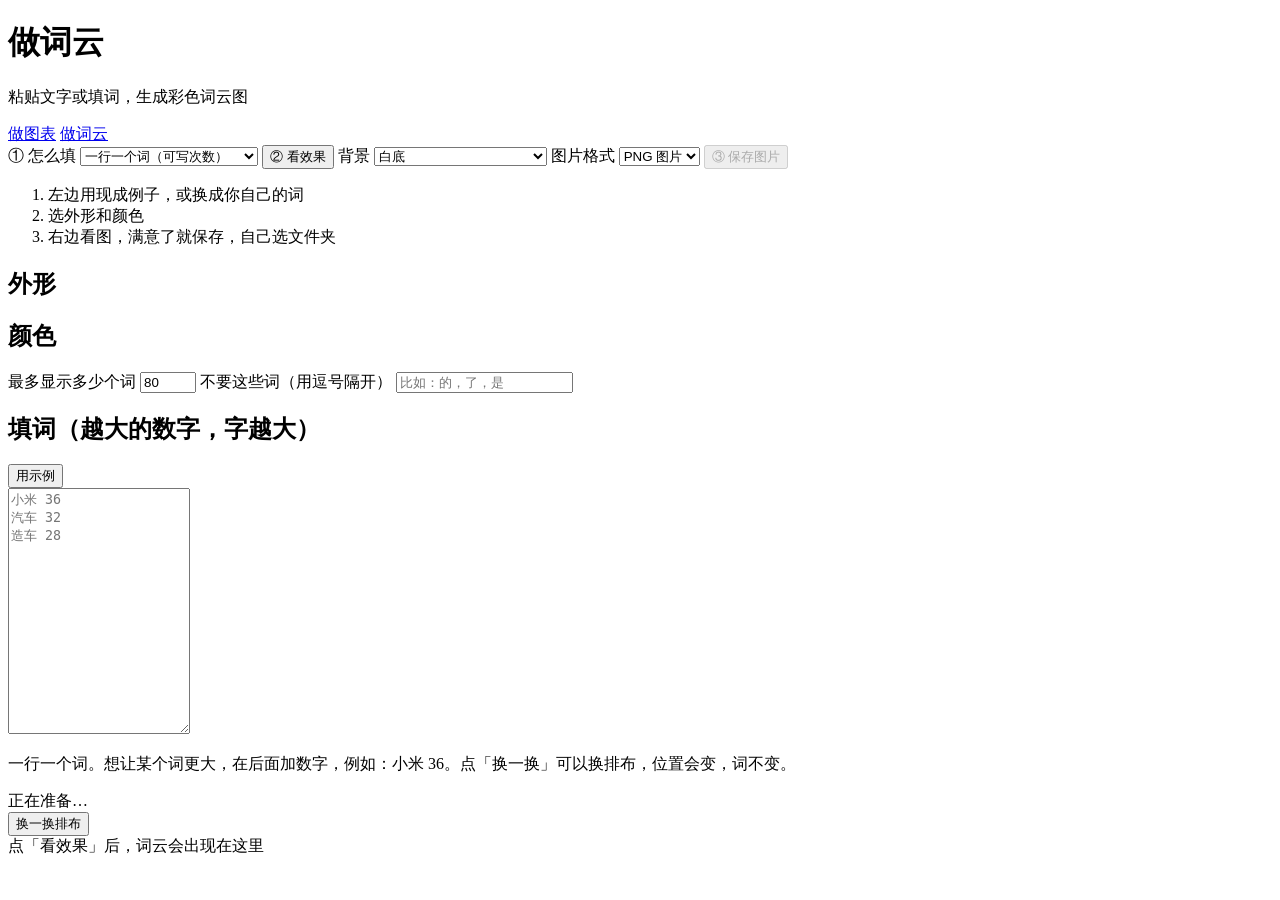
==== chartkit/src/chartkit/webapp/wordcloud.html @ 837466de "Add a beginner word-cloud page with Chinese text and save dialog. Co-authored-by: Cursor <cursoragen" ====
<!DOCTYPE html>
<html lang="zh-CN">
<head>
  <meta charset="UTF-8" />
  <meta name="viewport" content="width=device-width, initial-scale=1" />
  <title>做词云</title>
  <link rel="stylesheet" href="/static/style.css?v=13" />
</head>
<body>
  <header class="top">
    <div>
      <h1>做词云</h1>
      <p>粘贴文字或填词，生成彩色词云图</p>
      <nav class="switch">
        <a href="/">做图表</a>
        <a class="active" href="/wordcloud">做词云</a>
      </nav>
    </div>
    <div class="top-actions">
      <label class="preset-wrap">
        ① 怎么填
        <select id="mode">
          <option value="words">一行一个词（可写次数）</option>
          <option value="article">粘贴一整段文章，自动拆词</option>
        </select>
      </label>
      <button id="btn-render" class="primary">② 看效果</button>
      <label class="preset-wrap">
        背景
        <select id="export-bg">
          <option value="white">白底</option>
          <option value="transparent">透明底（可叠在 PPT 上）</option>
        </select>
      </label>
      <label class="preset-wrap">
        图片格式
        <select id="export-fmt">
          <option value="png">PNG 图片</option>
          <option value="jpg">JPG 图片</option>
        </select>
      </label>
      <button id="btn-download" class="ghost" disabled>③ 保存图片</button>
    </div>
  </header>

  <ol class="steps">
    <li>左边用现成例子，或换成你自己的词</li>
    <li>选外形和颜色</li>
    <li>右边看图，满意了就保存，自己选文件夹</li>
  </ol>

  <main class="layout">
    <section class="panel">
      <div class="block">
        <h2>外形</h2>
        <div id="shapes" class="chips"></div>
      </div>
      <div class="block">
        <h2>颜色</h2>
        <div id="palettes" class="chips"></div>
      </div>
      <div class="block fields">
        <label>最多显示多少个词
          <input id="max-words" type="number" min="10" max="300" value="80" />
        </label>
        <label>不要这些词（用逗号隔开）
          <input id="stopwords" placeholder="比如：的，了，是" />
        </label>
      </div>
      <div class="block">
        <div class="block-head">
          <h2 id="text-title">填词（越大的数字，字越大）</h2>
          <button type="button" id="btn-sample" class="mini">用示例</button>
        </div>
        <textarea id="text" rows="16" placeholder="小米 36&#10;汽车 32&#10;造车 28"></textarea>
      </div>
      <p class="hint">一行一个词。想让某个词更大，在后面加数字，例如：小米 36。点「换一换」可以换排布，位置会变，词不变。</p>
    </section>

    <section class="preview">
      <div class="preview-head">
        <div id="status" class="status">正在准备…</div>
        <button type="button" id="btn-shuffle" class="mini">换一换排布</button>
      </div>
      <div class="canvas">
        <img id="chart" alt="词云预览" hidden />
        <div id="empty" class="empty">点「看效果」后，词云会出现在这里</div>
      </div>
    </section>
  </main>

  <script src="/static/wordcloud.js?v=13"></script>
</body>
</html>
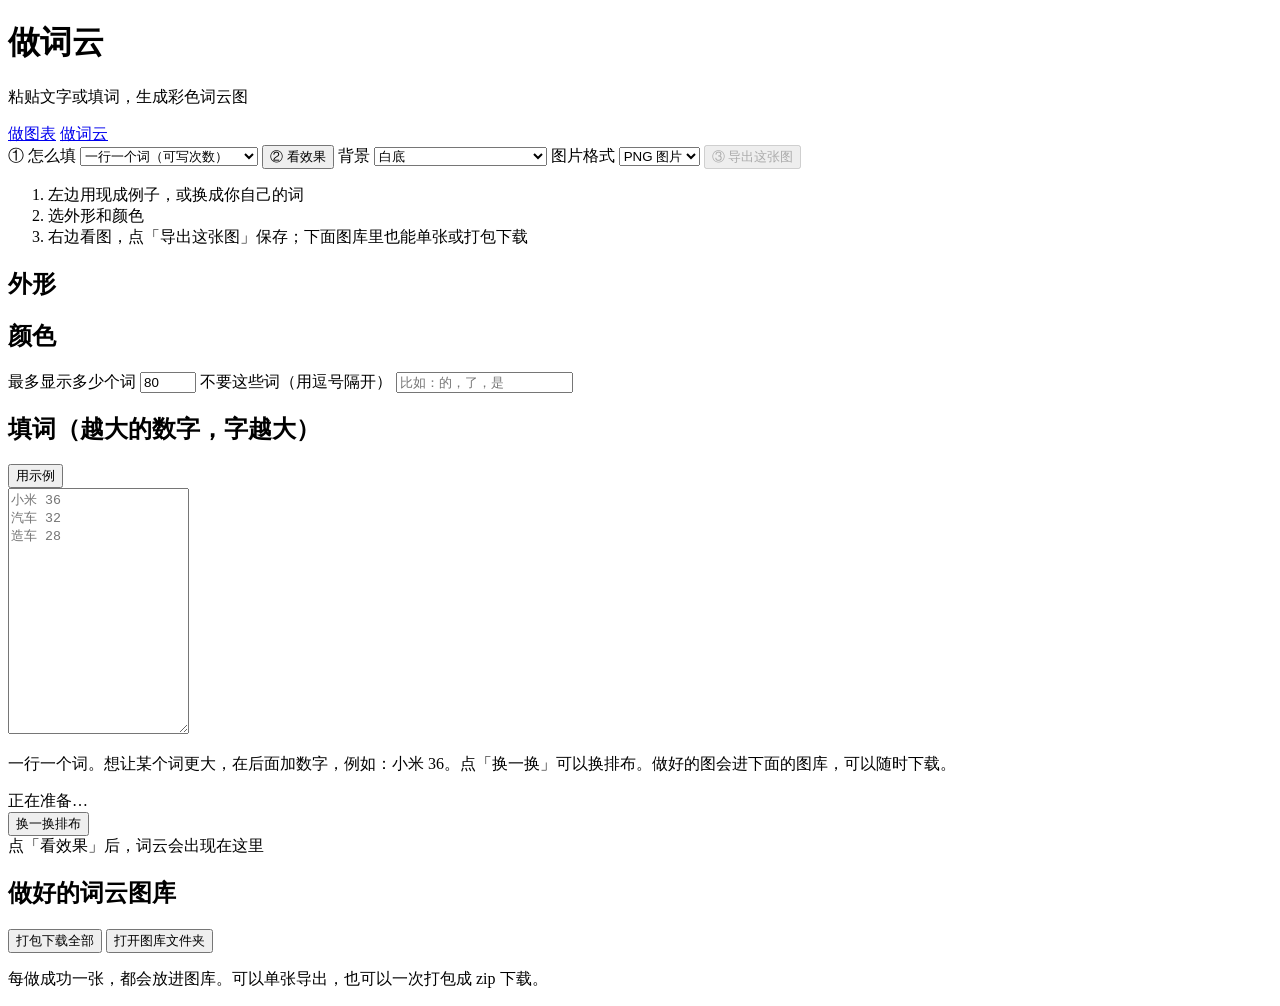
==== commit 81ee9dc0: "Export word clouds and let users download the finished gallery. Co-authored-by: Cursor <cursoragent@" ====
--- a/chartkit/src/chartkit/webapp/wordcloud.html
+++ b/chartkit/src/chartkit/webapp/wordcloud.html
@@ -4,7 +4,7 @@
   <meta charset="UTF-8" />
   <meta name="viewport" content="width=device-width, initial-scale=1" />
   <title>做词云</title>
-  <link rel="stylesheet" href="/static/style.css?v=13" />
+  <link rel="stylesheet" href="/static/style.css?v=14" />
 </head>
 <body>
   <header class="top">
@@ -39,14 +39,14 @@
           <option value="jpg">JPG 图片</option>
         </select>
       </label>
-      <button id="btn-download" class="ghost" disabled>③ 保存图片</button>
+      <button id="btn-download" class="primary" disabled>③ 导出这张图</button>
     </div>
   </header>
 
   <ol class="steps">
     <li>左边用现成例子，或换成你自己的词</li>
     <li>选外形和颜色</li>
-    <li>右边看图，满意了就保存，自己选文件夹</li>
+    <li>右边看图，点「导出这张图」保存；下面图库里也能单张或打包下载</li>
   </ol>
 
   <main class="layout">
@@ -74,7 +74,7 @@
         </div>
         <textarea id="text" rows="16" placeholder="小米 36&#10;汽车 32&#10;造车 28"></textarea>
       </div>
-      <p class="hint">一行一个词。想让某个词更大，在后面加数字，例如：小米 36。点「换一换」可以换排布，位置会变，词不变。</p>
+      <p class="hint">一行一个词。想让某个词更大，在后面加数字，例如：小米 36。点「换一换」可以换排布。做好的图会进下面的图库，可以随时下载。</p>
     </section>
 
     <section class="preview">
@@ -89,6 +89,18 @@
     </section>
   </main>
 
-  <script src="/static/wordcloud.js?v=13"></script>
+  <section class="gallery-wrap">
+    <div class="block-head">
+      <h2>做好的词云图库</h2>
+      <div class="gallery-actions">
+        <button type="button" id="btn-zip" class="primary">打包下载全部</button>
+        <button type="button" id="btn-open-gallery" class="mini">打开图库文件夹</button>
+      </div>
+    </div>
+    <p class="hint">每做成功一张，都会放进图库。可以单张导出，也可以一次打包成 zip 下载。</p>
+    <div id="gallery" class="gallery"></div>
+  </section>
+
+  <script src="/static/wordcloud.js?v=14"></script>
 </body>
 </html>
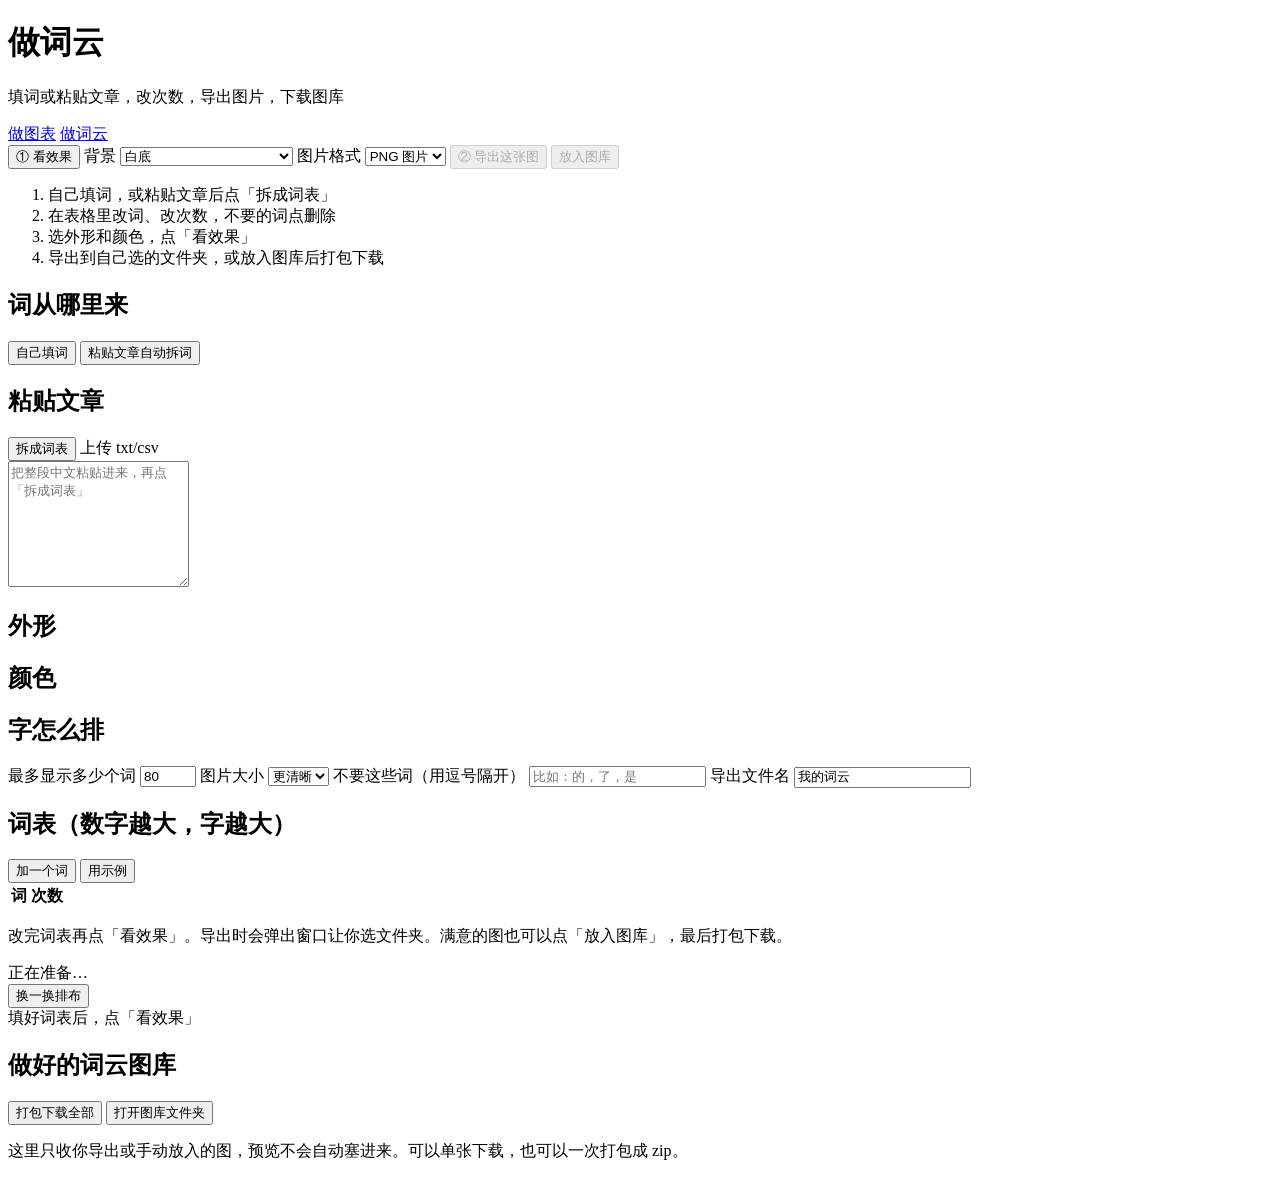
==== commit 1b6bc0f2: "Complete the word-cloud page with a word table, import, and gallery export. Co-authored-by: Cursor <" ====
--- a/chartkit/src/chartkit/webapp/wordcloud.html
+++ b/chartkit/src/chartkit/webapp/wordcloud.html
@@ -4,27 +4,20 @@
   <meta charset="UTF-8" />
   <meta name="viewport" content="width=device-width, initial-scale=1" />
   <title>做词云</title>
-  <link rel="stylesheet" href="/static/style.css?v=14" />
+  <link rel="stylesheet" href="/static/style.css?v=15" />
 </head>
 <body>
   <header class="top">
     <div>
       <h1>做词云</h1>
-      <p>粘贴文字或填词，生成彩色词云图</p>
+      <p>填词或粘贴文章，改次数，导出图片，下载图库</p>
       <nav class="switch">
         <a href="/">做图表</a>
         <a class="active" href="/wordcloud">做词云</a>
       </nav>
     </div>
     <div class="top-actions">
-      <label class="preset-wrap">
-        ① 怎么填
-        <select id="mode">
-          <option value="words">一行一个词（可写次数）</option>
-          <option value="article">粘贴一整段文章，自动拆词</option>
-        </select>
-      </label>
-      <button id="btn-render" class="primary">② 看效果</button>
+      <button id="btn-render" class="primary">① 看效果</button>
       <label class="preset-wrap">
         背景
         <select id="export-bg">
@@ -39,18 +32,39 @@
           <option value="jpg">JPG 图片</option>
         </select>
       </label>
-      <button id="btn-download" class="primary" disabled>③ 导出这张图</button>
+      <button id="btn-download" class="ghost" disabled>② 导出这张图</button>
+      <button id="btn-keep" class="ghost" disabled>放入图库</button>
     </div>
   </header>
 
   <ol class="steps">
-    <li>左边用现成例子，或换成你自己的词</li>
-    <li>选外形和颜色</li>
-    <li>右边看图，点「导出这张图」保存；下面图库里也能单张或打包下载</li>
+    <li>自己填词，或粘贴文章后点「拆成词表」</li>
+    <li>在表格里改词、改次数，不要的词点删除</li>
+    <li>选外形和颜色，点「看效果」</li>
+    <li>导出到自己选的文件夹，或放入图库后打包下载</li>
   </ol>
 
   <main class="layout">
     <section class="panel">
+      <div class="block">
+        <h2>词从哪里来</h2>
+        <div class="chips" id="mode-chips">
+          <button type="button" class="chip active" data-mode="words">自己填词</button>
+          <button type="button" class="chip" data-mode="article">粘贴文章自动拆词</button>
+        </div>
+      </div>
+
+      <div class="block hidden" id="article-block">
+        <div class="block-head">
+          <h2>粘贴文章</h2>
+          <div>
+            <button type="button" id="btn-cut" class="mini">拆成词表</button>
+            <label class="mini file-btn">上传 txt/csv<input id="file" type="file" accept=".txt,.csv,.md,.tsv" hidden /></label>
+          </div>
+        </div>
+        <textarea id="article" rows="8" placeholder="把整段中文粘贴进来，再点「拆成词表」"></textarea>
+      </div>
+
       <div class="block">
         <h2>外形</h2>
         <div id="shapes" class="chips"></div>
@@ -59,22 +73,47 @@
         <h2>颜色</h2>
         <div id="palettes" class="chips"></div>
       </div>
+      <div class="block">
+        <h2>字怎么排</h2>
+        <div id="layouts" class="chips"></div>
+      </div>
       <div class="block fields">
         <label>最多显示多少个词
-          <input id="max-words" type="number" min="10" max="300" value="80" />
+          <input id="max-words" type="number" min="10" max="400" value="80" />
+        </label>
+        <label>图片大小
+          <select id="scale">
+            <option value="1">普通</option>
+            <option value="1.4" selected>更清晰</option>
+            <option value="1.8">很大张</option>
+          </select>
         </label>
         <label>不要这些词（用逗号隔开）
           <input id="stopwords" placeholder="比如：的，了，是" />
         </label>
+        <label>导出文件名
+          <input id="filename" value="我的词云" />
+        </label>
       </div>
+
       <div class="block">
         <div class="block-head">
-          <h2 id="text-title">填词（越大的数字，字越大）</h2>
-          <button type="button" id="btn-sample" class="mini">用示例</button>
+          <h2>词表（数字越大，字越大）</h2>
+          <div>
+            <button type="button" id="add-word" class="mini">加一个词</button>
+            <button type="button" id="btn-sample" class="mini">用示例</button>
+          </div>
         </div>
-        <textarea id="text" rows="16" placeholder="小米 36&#10;汽车 32&#10;造车 28"></textarea>
+        <div class="table-wrap">
+          <table id="word-table">
+            <thead>
+              <tr><th>词</th><th>次数</th><th></th></tr>
+            </thead>
+            <tbody></tbody>
+          </table>
+        </div>
       </div>
-      <p class="hint">一行一个词。想让某个词更大，在后面加数字，例如：小米 36。点「换一换」可以换排布。做好的图会进下面的图库，可以随时下载。</p>
+      <p class="hint">改完词表再点「看效果」。导出时会弹出窗口让你选文件夹。满意的图也可以点「放入图库」，最后打包下载。</p>
     </section>
 
     <section class="preview">
@@ -84,7 +123,7 @@
       </div>
       <div class="canvas">
         <img id="chart" alt="词云预览" hidden />
-        <div id="empty" class="empty">点「看效果」后，词云会出现在这里</div>
+        <div id="empty" class="empty">填好词表后，点「看效果」</div>
       </div>
     </section>
   </main>
@@ -97,10 +136,10 @@
         <button type="button" id="btn-open-gallery" class="mini">打开图库文件夹</button>
       </div>
     </div>
-    <p class="hint">每做成功一张，都会放进图库。可以单张导出，也可以一次打包成 zip 下载。</p>
+    <p class="hint">这里只收你导出或手动放入的图，预览不会自动塞进来。可以单张下载，也可以一次打包成 zip。</p>
     <div id="gallery" class="gallery"></div>
   </section>
 
-  <script src="/static/wordcloud.js?v=14"></script>
+  <script src="/static/wordcloud.js?v=15"></script>
 </body>
 </html>
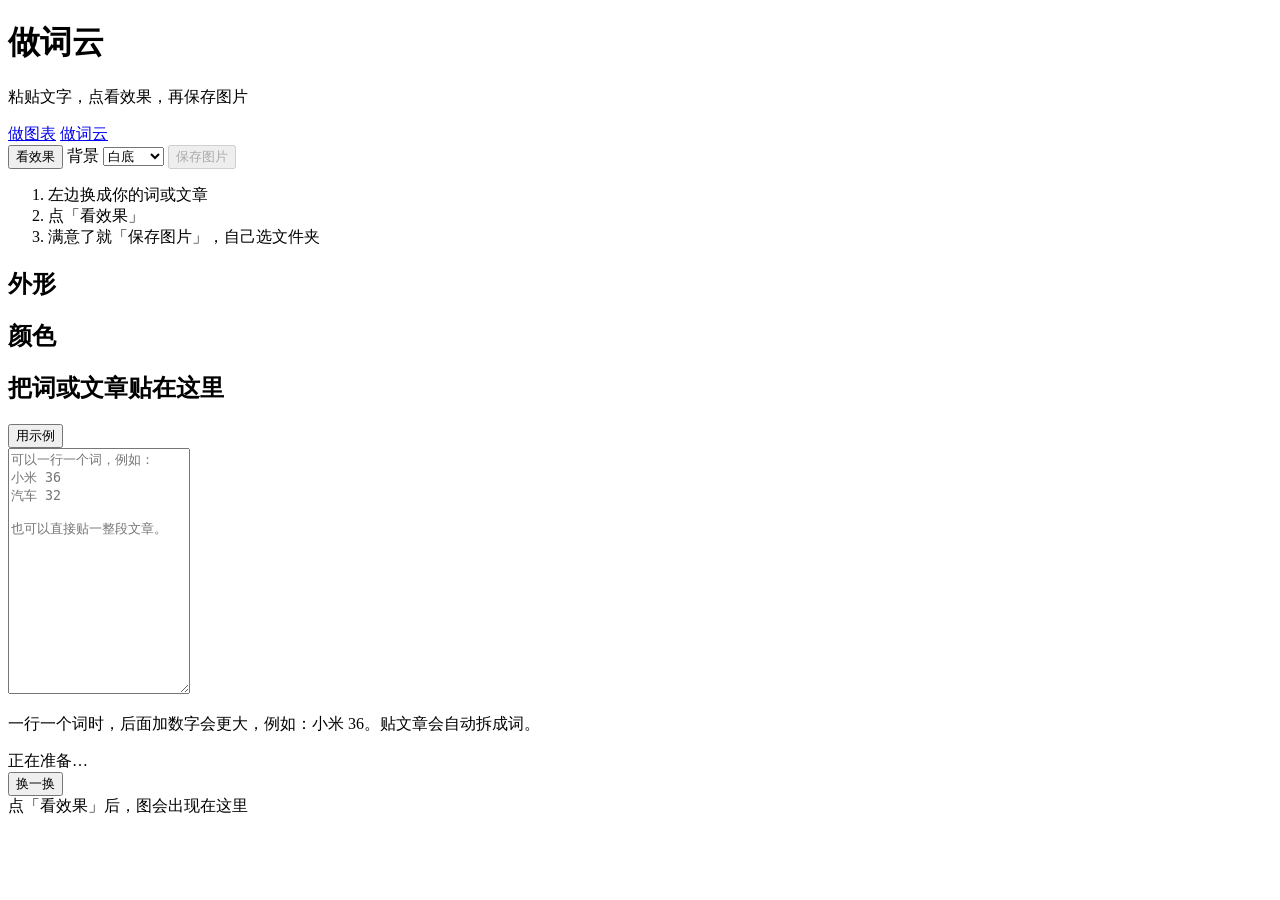
==== commit ee69bd5b: "Simplify the word-cloud page to paste, preview, and save. Co-authored-by: Cursor <cursoragent@cursor" ====
--- a/chartkit/src/chartkit/webapp/wordcloud.html
+++ b/chartkit/src/chartkit/webapp/wordcloud.html
@@ -4,67 +4,39 @@
   <meta charset="UTF-8" />
   <meta name="viewport" content="width=device-width, initial-scale=1" />
   <title>做词云</title>
-  <link rel="stylesheet" href="/static/style.css?v=15" />
+  <link rel="stylesheet" href="/static/style.css?v=16" />
 </head>
 <body>
   <header class="top">
     <div>
       <h1>做词云</h1>
-      <p>填词或粘贴文章，改次数，导出图片，下载图库</p>
+      <p>粘贴文字，点看效果，再保存图片</p>
       <nav class="switch">
         <a href="/">做图表</a>
         <a class="active" href="/wordcloud">做词云</a>
       </nav>
     </div>
     <div class="top-actions">
-      <button id="btn-render" class="primary">① 看效果</button>
+      <button id="btn-render" class="primary">看效果</button>
       <label class="preset-wrap">
         背景
         <select id="export-bg">
           <option value="white">白底</option>
-          <option value="transparent">透明底（可叠在 PPT 上）</option>
+          <option value="transparent">透明底</option>
         </select>
       </label>
-      <label class="preset-wrap">
-        图片格式
-        <select id="export-fmt">
-          <option value="png">PNG 图片</option>
-          <option value="jpg">JPG 图片</option>
-        </select>
-      </label>
-      <button id="btn-download" class="ghost" disabled>② 导出这张图</button>
-      <button id="btn-keep" class="ghost" disabled>放入图库</button>
+      <button id="btn-download" class="ghost" disabled>保存图片</button>
     </div>
   </header>
 
   <ol class="steps">
-    <li>自己填词，或粘贴文章后点「拆成词表」</li>
-    <li>在表格里改词、改次数，不要的词点删除</li>
-    <li>选外形和颜色，点「看效果」</li>
-    <li>导出到自己选的文件夹，或放入图库后打包下载</li>
+    <li>左边换成你的词或文章</li>
+    <li>点「看效果」</li>
+    <li>满意了就「保存图片」，自己选文件夹</li>
   </ol>
 
   <main class="layout">
     <section class="panel">
-      <div class="block">
-        <h2>词从哪里来</h2>
-        <div class="chips" id="mode-chips">
-          <button type="button" class="chip active" data-mode="words">自己填词</button>
-          <button type="button" class="chip" data-mode="article">粘贴文章自动拆词</button>
-        </div>
-      </div>
-
-      <div class="block hidden" id="article-block">
-        <div class="block-head">
-          <h2>粘贴文章</h2>
-          <div>
-            <button type="button" id="btn-cut" class="mini">拆成词表</button>
-            <label class="mini file-btn">上传 txt/csv<input id="file" type="file" accept=".txt,.csv,.md,.tsv" hidden /></label>
-          </div>
-        </div>
-        <textarea id="article" rows="8" placeholder="把整段中文粘贴进来，再点「拆成词表」"></textarea>
-      </div>
-
       <div class="block">
         <h2>外形</h2>
         <div id="shapes" class="chips"></div>
@@ -74,72 +46,27 @@
         <div id="palettes" class="chips"></div>
       </div>
       <div class="block">
-        <h2>字怎么排</h2>
-        <div id="layouts" class="chips"></div>
+        <div class="block-head">
+          <h2>把词或文章贴在这里</h2>
+          <button type="button" id="btn-sample" class="mini">用示例</button>
+        </div>
+        <textarea id="text" rows="16" placeholder="可以一行一个词，例如：&#10;小米 36&#10;汽车 32&#10;&#10;也可以直接贴一整段文章。"></textarea>
       </div>
-      <div class="block fields">
-        <label>最多显示多少个词
-          <input id="max-words" type="number" min="10" max="400" value="80" />
-        </label>
-        <label>图片大小
-          <select id="scale">
-            <option value="1">普通</option>
-            <option value="1.4" selected>更清晰</option>
-            <option value="1.8">很大张</option>
-          </select>
-        </label>
-        <label>不要这些词（用逗号隔开）
-          <input id="stopwords" placeholder="比如：的，了，是" />
-        </label>
-        <label>导出文件名
-          <input id="filename" value="我的词云" />
-        </label>
-      </div>
-
-      <div class="block">
-        <div class="block-head">
-          <h2>词表（数字越大，字越大）</h2>
-          <div>
-            <button type="button" id="add-word" class="mini">加一个词</button>
-            <button type="button" id="btn-sample" class="mini">用示例</button>
-          </div>
-        </div>
-        <div class="table-wrap">
-          <table id="word-table">
-            <thead>
-              <tr><th>词</th><th>次数</th><th></th></tr>
-            </thead>
-            <tbody></tbody>
-          </table>
-        </div>
-      </div>
-      <p class="hint">改完词表再点「看效果」。导出时会弹出窗口让你选文件夹。满意的图也可以点「放入图库」，最后打包下载。</p>
+      <p class="hint">一行一个词时，后面加数字会更大，例如：小米 36。贴文章会自动拆成词。</p>
     </section>
 
     <section class="preview">
       <div class="preview-head">
         <div id="status" class="status">正在准备…</div>
-        <button type="button" id="btn-shuffle" class="mini">换一换排布</button>
+        <button type="button" id="btn-shuffle" class="mini">换一换</button>
       </div>
       <div class="canvas">
         <img id="chart" alt="词云预览" hidden />
-        <div id="empty" class="empty">填好词表后，点「看效果」</div>
+        <div id="empty" class="empty">点「看效果」后，图会出现在这里</div>
       </div>
     </section>
   </main>
 
-  <section class="gallery-wrap">
-    <div class="block-head">
-      <h2>做好的词云图库</h2>
-      <div class="gallery-actions">
-        <button type="button" id="btn-zip" class="primary">打包下载全部</button>
-        <button type="button" id="btn-open-gallery" class="mini">打开图库文件夹</button>
-      </div>
-    </div>
-    <p class="hint">这里只收你导出或手动放入的图，预览不会自动塞进来。可以单张下载，也可以一次打包成 zip。</p>
-    <div id="gallery" class="gallery"></div>
-  </section>
-
-  <script src="/static/wordcloud.js?v=15"></script>
+  <script src="/static/wordcloud.js?v=16"></script>
 </body>
 </html>
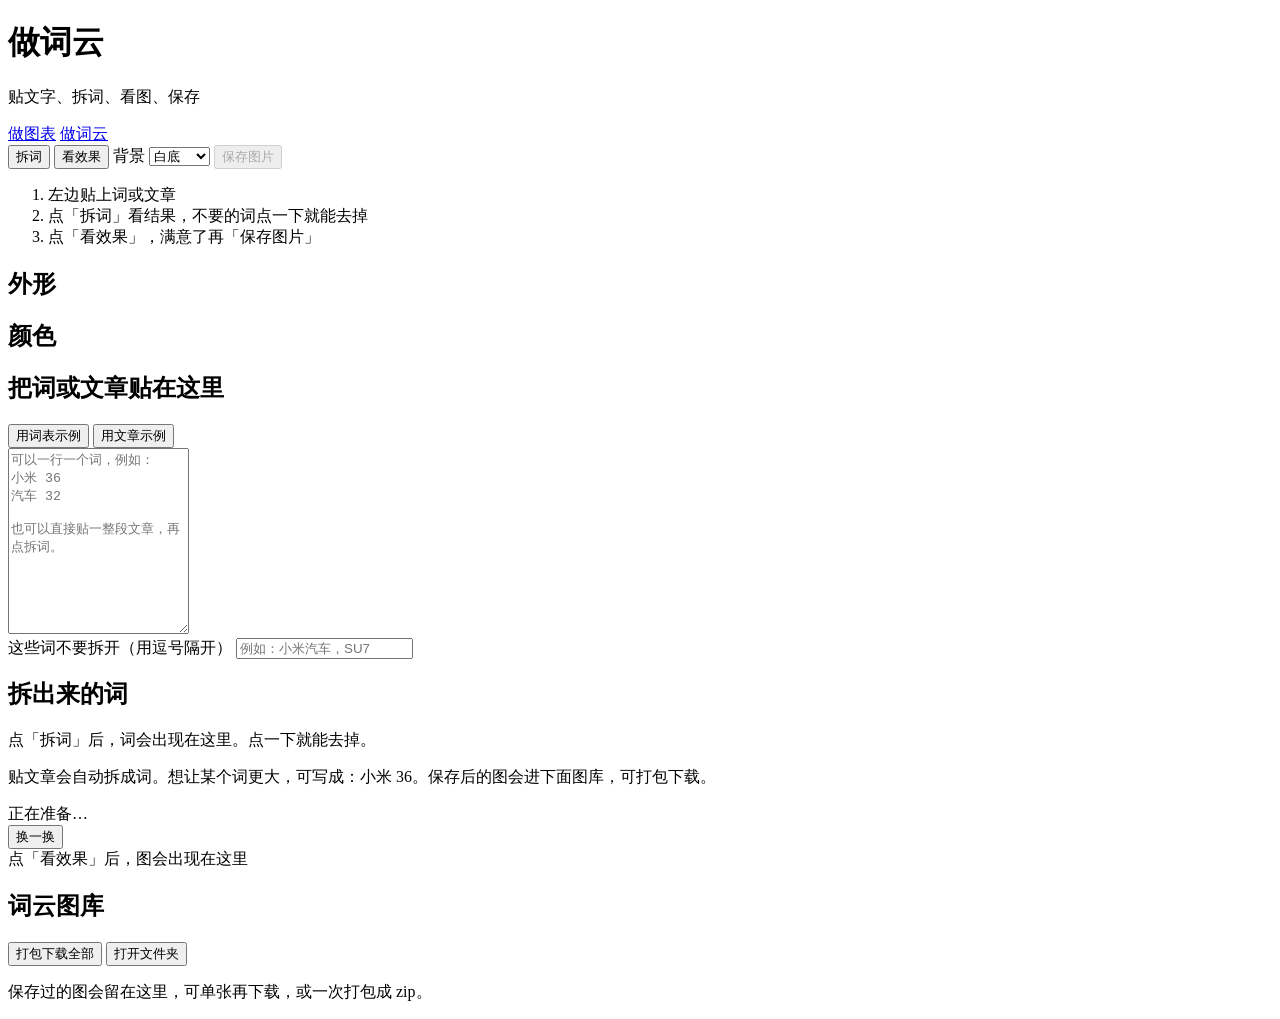
==== commit 421e9399: "Improve word cutting and restore a simple word-cloud gallery. Co-authored-by: Cursor <cursoragent@cu" ====
--- a/chartkit/src/chartkit/webapp/wordcloud.html
+++ b/chartkit/src/chartkit/webapp/wordcloud.html
@@ -4,19 +4,20 @@
   <meta charset="UTF-8" />
   <meta name="viewport" content="width=device-width, initial-scale=1" />
   <title>做词云</title>
-  <link rel="stylesheet" href="/static/style.css?v=16" />
+  <link rel="stylesheet" href="/static/style.css?v=17" />
 </head>
 <body>
   <header class="top">
     <div>
       <h1>做词云</h1>
-      <p>粘贴文字，点看效果，再保存图片</p>
+      <p>贴文字、拆词、看图、保存</p>
       <nav class="switch">
         <a href="/">做图表</a>
         <a class="active" href="/wordcloud">做词云</a>
       </nav>
     </div>
     <div class="top-actions">
+      <button id="btn-cut" class="ghost">拆词</button>
       <button id="btn-render" class="primary">看效果</button>
       <label class="preset-wrap">
         背景
@@ -30,9 +31,9 @@
   </header>
 
   <ol class="steps">
-    <li>左边换成你的词或文章</li>
-    <li>点「看效果」</li>
-    <li>满意了就「保存图片」，自己选文件夹</li>
+    <li>左边贴上词或文章</li>
+    <li>点「拆词」看结果，不要的词点一下就能去掉</li>
+    <li>点「看效果」，满意了再「保存图片」</li>
   </ol>
 
   <main class="layout">
@@ -48,11 +49,26 @@
       <div class="block">
         <div class="block-head">
           <h2>把词或文章贴在这里</h2>
-          <button type="button" id="btn-sample" class="mini">用示例</button>
+          <div>
+            <button type="button" id="btn-sample" class="mini">用词表示例</button>
+            <button type="button" id="btn-sample-text" class="mini">用文章示例</button>
+          </div>
         </div>
-        <textarea id="text" rows="16" placeholder="可以一行一个词，例如：&#10;小米 36&#10;汽车 32&#10;&#10;也可以直接贴一整段文章。"></textarea>
+        <textarea id="text" rows="12" placeholder="可以一行一个词，例如：&#10;小米 36&#10;汽车 32&#10;&#10;也可以直接贴一整段文章，再点拆词。"></textarea>
       </div>
-      <p class="hint">一行一个词时，后面加数字会更大，例如：小米 36。贴文章会自动拆成词。</p>
+      <div class="block">
+        <label>这些词不要拆开（用逗号隔开）
+          <input id="keep-words" placeholder="例如：小米汽车，SU7" />
+        </label>
+      </div>
+      <div class="block">
+        <div class="block-head">
+          <h2>拆出来的词</h2>
+          <span id="word-count" class="note"></span>
+        </div>
+        <div id="word-chips" class="word-chips">点「拆词」后，词会出现在这里。点一下就能去掉。</div>
+      </div>
+      <p class="hint">贴文章会自动拆成词。想让某个词更大，可写成：小米 36。保存后的图会进下面图库，可打包下载。</p>
     </section>
 
     <section class="preview">
@@ -67,6 +83,18 @@
     </section>
   </main>
 
-  <script src="/static/wordcloud.js?v=16"></script>
+  <section class="gallery-wrap">
+    <div class="block-head">
+      <h2>词云图库</h2>
+      <div class="gallery-actions">
+        <button type="button" id="btn-zip" class="primary">打包下载全部</button>
+        <button type="button" id="btn-open-gallery" class="mini">打开文件夹</button>
+      </div>
+    </div>
+    <p class="hint">保存过的图会留在这里，可单张再下载，或一次打包成 zip。</p>
+    <div id="gallery" class="gallery"></div>
+  </section>
+
+  <script src="/static/wordcloud.js?v=17"></script>
 </body>
 </html>
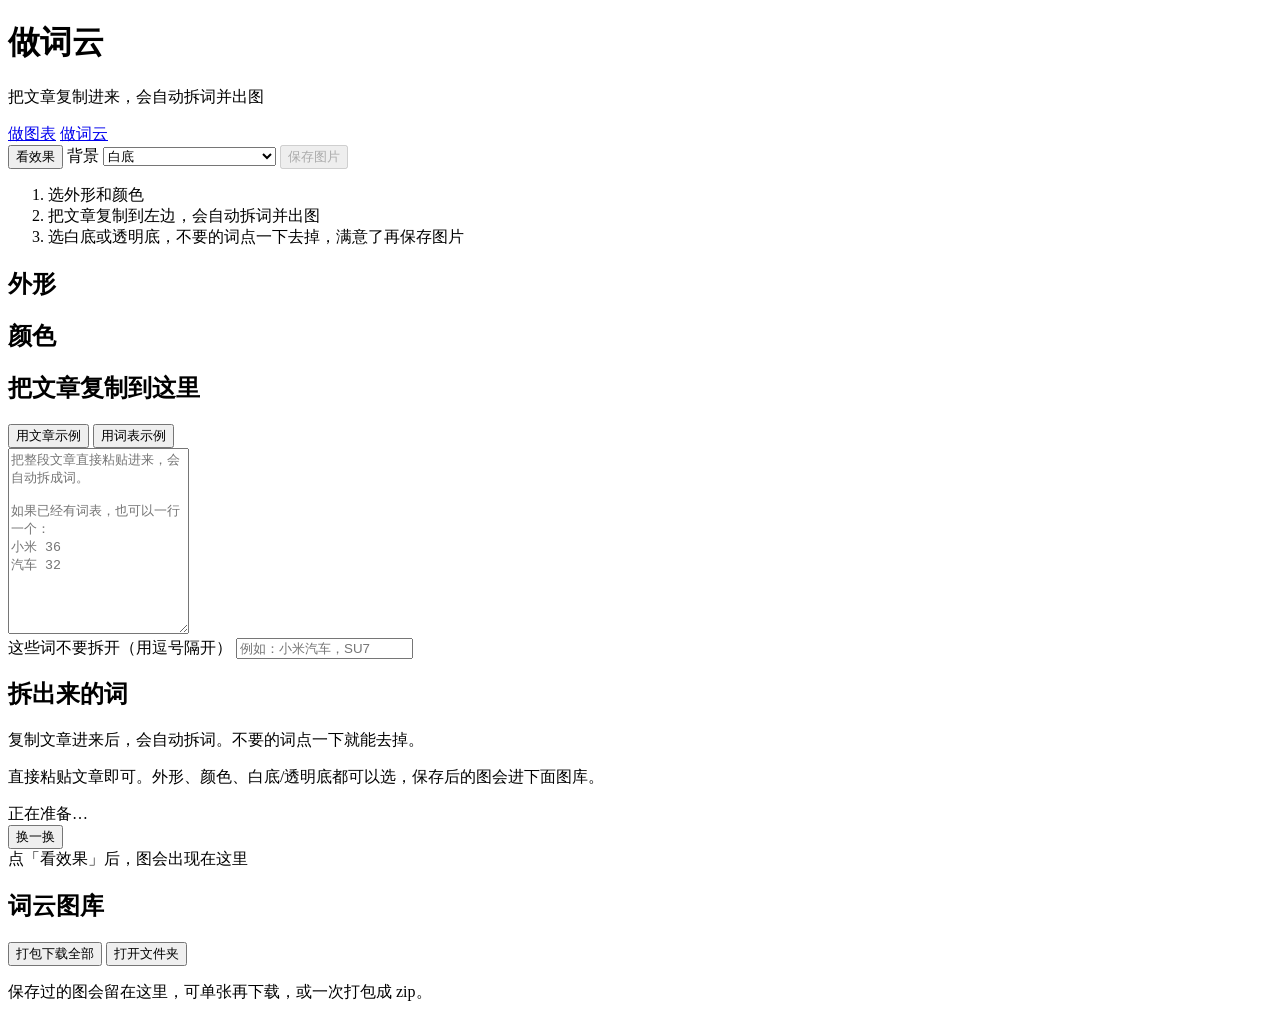
==== commit 6c55be55: "Ship word-cloud shapes, palettes, and transparent export for the Windows build. Paste-to-split, more" ====
--- a/chartkit/src/chartkit/webapp/wordcloud.html
+++ b/chartkit/src/chartkit/webapp/wordcloud.html
@@ -4,26 +4,25 @@
   <meta charset="UTF-8" />
   <meta name="viewport" content="width=device-width, initial-scale=1" />
   <title>做词云</title>
-  <link rel="stylesheet" href="/static/style.css?v=17" />
+  <link rel="stylesheet" href="/static/style.css?v=19" />
 </head>
 <body>
   <header class="top">
     <div>
       <h1>做词云</h1>
-      <p>贴文字、拆词、看图、保存</p>
+      <p>把文章复制进来，会自动拆词并出图</p>
       <nav class="switch">
         <a href="/">做图表</a>
         <a class="active" href="/wordcloud">做词云</a>
       </nav>
     </div>
     <div class="top-actions">
-      <button id="btn-cut" class="ghost">拆词</button>
       <button id="btn-render" class="primary">看效果</button>
       <label class="preset-wrap">
         背景
         <select id="export-bg">
           <option value="white">白底</option>
-          <option value="transparent">透明底</option>
+          <option value="transparent">透明底（可叠在 PPT 上）</option>
         </select>
       </label>
       <button id="btn-download" class="ghost" disabled>保存图片</button>
@@ -31,9 +30,9 @@
   </header>
 
   <ol class="steps">
-    <li>左边贴上词或文章</li>
-    <li>点「拆词」看结果，不要的词点一下就能去掉</li>
-    <li>点「看效果」，满意了再「保存图片」</li>
+    <li>选外形和颜色</li>
+    <li>把文章复制到左边，会自动拆词并出图</li>
+    <li>选白底或透明底，不要的词点一下去掉，满意了再保存图片</li>
   </ol>
 
   <main class="layout">
@@ -48,13 +47,13 @@
       </div>
       <div class="block">
         <div class="block-head">
-          <h2>把词或文章贴在这里</h2>
+          <h2>把文章复制到这里</h2>
           <div>
+            <button type="button" id="btn-sample-text" class="mini">用文章示例</button>
             <button type="button" id="btn-sample" class="mini">用词表示例</button>
-            <button type="button" id="btn-sample-text" class="mini">用文章示例</button>
           </div>
         </div>
-        <textarea id="text" rows="12" placeholder="可以一行一个词，例如：&#10;小米 36&#10;汽车 32&#10;&#10;也可以直接贴一整段文章，再点拆词。"></textarea>
+        <textarea id="text" rows="12" placeholder="把整段文章直接粘贴进来，会自动拆成词。&#10;&#10;如果已经有词表，也可以一行一个：&#10;小米 36&#10;汽车 32"></textarea>
       </div>
       <div class="block">
         <label>这些词不要拆开（用逗号隔开）
@@ -66,9 +65,9 @@
           <h2>拆出来的词</h2>
           <span id="word-count" class="note"></span>
         </div>
-        <div id="word-chips" class="word-chips">点「拆词」后，词会出现在这里。点一下就能去掉。</div>
+        <div id="word-chips" class="word-chips">复制文章进来后，会自动拆词。不要的词点一下就能去掉。</div>
       </div>
-      <p class="hint">贴文章会自动拆成词。想让某个词更大，可写成：小米 36。保存后的图会进下面图库，可打包下载。</p>
+      <p class="hint">直接粘贴文章即可。外形、颜色、白底/透明底都可以选，保存后的图会进下面图库。</p>
     </section>
 
     <section class="preview">
@@ -76,7 +75,7 @@
         <div id="status" class="status">正在准备…</div>
         <button type="button" id="btn-shuffle" class="mini">换一换</button>
       </div>
-      <div class="canvas">
+      <div class="canvas checkered">
         <img id="chart" alt="词云预览" hidden />
         <div id="empty" class="empty">点「看效果」后，图会出现在这里</div>
       </div>
@@ -95,6 +94,6 @@
     <div id="gallery" class="gallery"></div>
   </section>
 
-  <script src="/static/wordcloud.js?v=17"></script>
+  <script src="/static/wordcloud.js?v=19"></script>
 </body>
 </html>
